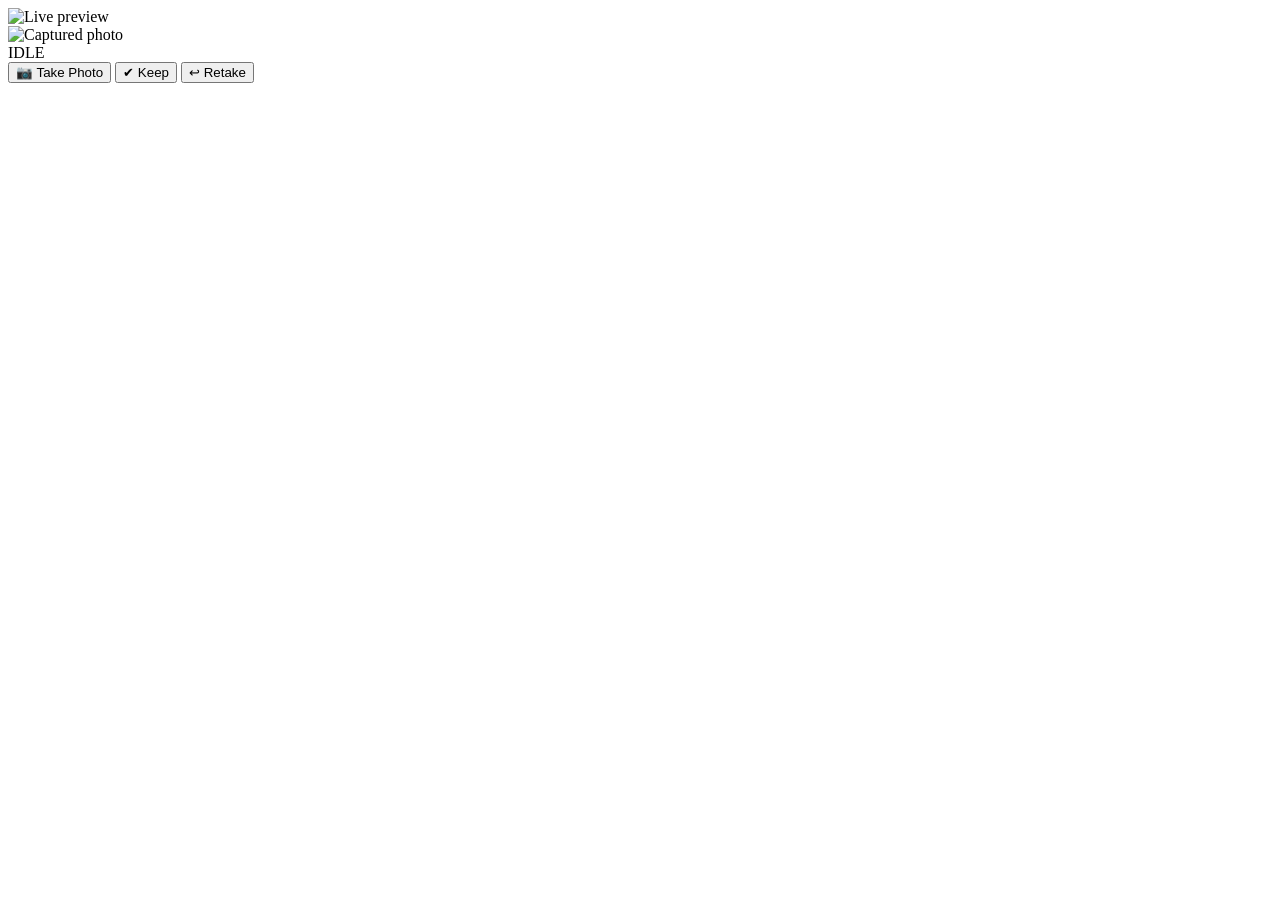
==== web/static/index.html @ 108a11ed "feat: implement GranularPhotoBooth full component architecture - core/: async state machine broker, " ====
<!DOCTYPE html>
<html lang="en">
<head>
  <meta charset="UTF-8" />
  <meta name="viewport" content="width=device-width, initial-scale=1.0" />
  <title>GranularPhotoBooth</title>
  <link rel="stylesheet" href="/static/style.css" />
</head>
<body>
  <!-- Live preview / state overlay -->
  <div id="app">

    <!-- Live camera preview (MJPEG stream) -->
    <div id="preview-container">
      <img id="live-preview" src="/preview" alt="Live preview" />
      <div id="countdown-overlay" class="hidden">
        <span id="countdown-number"></span>
      </div>
    </div>

    <!-- Captured image shown during PREVIEW state -->
    <div id="captured-container" class="hidden">
      <img id="captured-image" src="" alt="Captured photo" />
    </div>

    <!-- Status bar -->
    <div id="status-bar">
      <span id="state-label">IDLE</span>
      <span id="shot-counter" class="hidden"></span>
    </div>

    <!-- Action buttons -->
    <div id="controls">
      <button id="btn-trigger" class="btn btn-primary" onclick="sendEvent('trigger')">
        📷 Take Photo
      </button>
      <button id="btn-confirm" class="btn btn-success hidden" onclick="sendEvent('confirm')">
        ✔ Keep
      </button>
      <button id="btn-retake" class="btn btn-warning hidden" onclick="sendEvent('retake')">
        ↩ Retake
      </button>
    </div>

    <!-- Toast notifications -->
    <div id="toast-container"></div>
  </div>

  <script src="/static/app.js"></script>
</body>
</html>
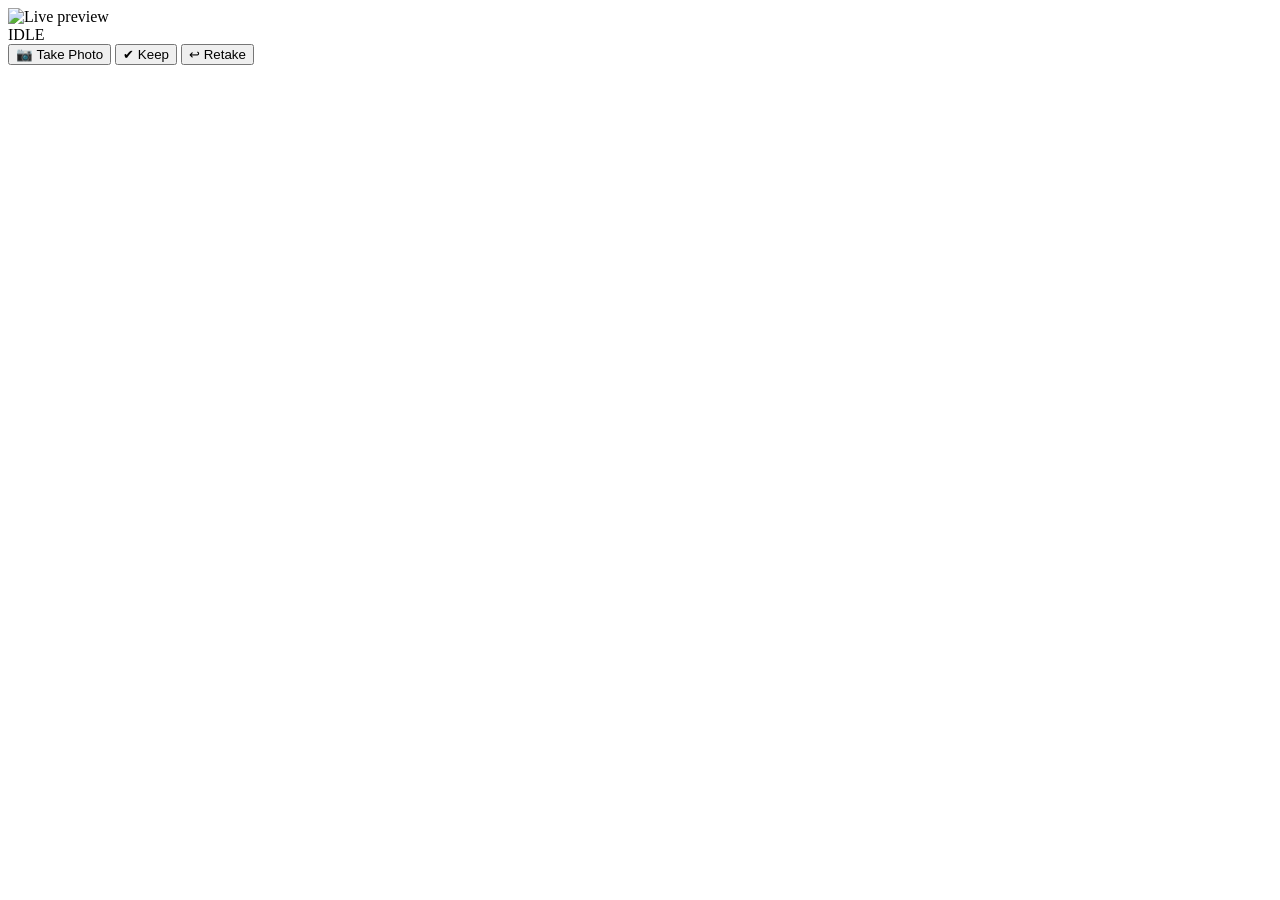
==== commit 9ccff5e2: "fix: crop-to-fill compositor, multi-frame preview, save raw frames; fix roadmap status markers; star" ====
--- a/web/static/index.html
+++ b/web/static/index.html
@@ -18,9 +18,9 @@
       </div>
     </div>
 
-    <!-- Captured image shown during PREVIEW state -->
+    <!-- Captured frames shown during PREVIEW state (one card per shot) -->
     <div id="captured-container" class="hidden">
-      <img id="captured-image" src="" alt="Captured photo" />
+      <div id="frames-strip"></div>
     </div>
 
     <!-- Status bar -->
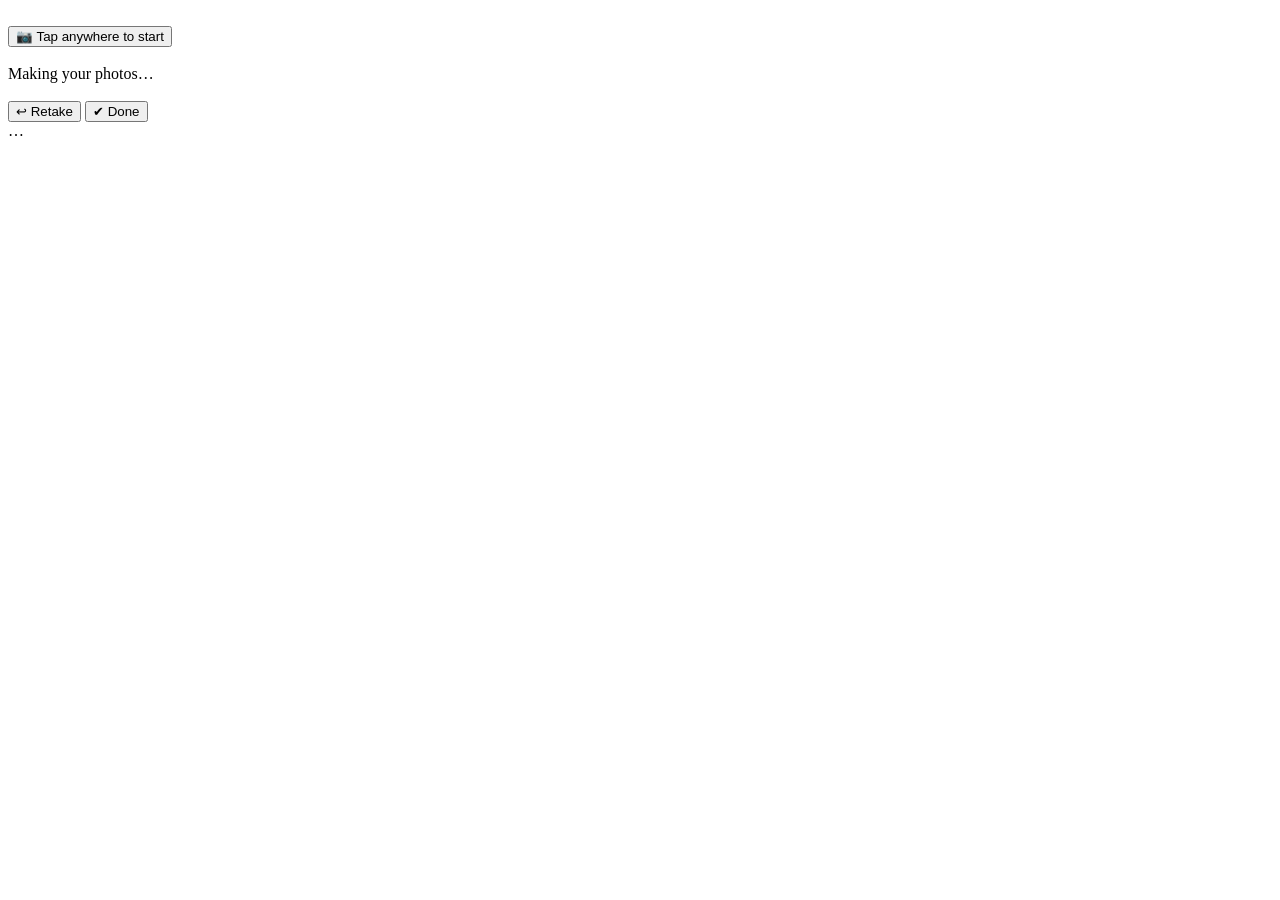
==== commit 2563bd01: "Stability release 0.11.0: hardened camera, session flow, kiosk UI Camera - CameraManager: single cam" ====
--- a/web/static/index.html
+++ b/web/static/index.html
@@ -2,50 +2,81 @@
 <html lang="en">
 <head>
   <meta charset="UTF-8" />
-  <meta name="viewport" content="width=device-width, initial-scale=1.0" />
+  <meta name="viewport" content="width=device-width, initial-scale=1.0, maximum-scale=1.0, user-scalable=no, viewport-fit=cover" />
+  <meta name="apple-mobile-web-app-capable" content="yes" />
+  <meta name="mobile-web-app-capable" content="yes" />
   <title>GranularPhotoBooth</title>
   <link rel="stylesheet" href="/static/style.css" />
 </head>
 <body>
-  <!-- Live preview / state overlay -->
-  <div id="app">
+  <div id="app" data-state="BOOT">
 
-    <!-- Live camera preview (MJPEG stream) -->
-    <div id="preview-container">
-      <img id="live-preview" src="/preview" alt="Live preview" />
-      <div id="countdown-overlay" class="hidden">
-        <span id="countdown-number"></span>
+    <!-- Live camera view (MJPEG). Always underneath everything else. -->
+    <div id="live" class="layer">
+      <img id="live-preview" alt="" draggable="false" />
+      <div id="live-placeholder" class="hidden"><div class="spinner"></div></div>
+    </div>
+
+    <!-- Start screen -->
+    <div id="idle-overlay" class="layer overlay hidden">
+      <button id="btn-trigger" class="big-start" type="button" aria-label="Start">
+        <span class="cam-icon">📷</span>
+        <span id="idle-text">Tap anywhere to start</span>
+      </button>
+    </div>
+
+    <!-- Countdown -->
+    <div id="countdown-overlay" class="layer overlay hidden">
+      <div id="shot-counter"></div>
+      <div id="countdown-number"></div>
+    </div>
+
+    <!-- Camera flash -->
+    <div id="flash" class="layer"></div>
+
+    <!-- The shot that was just taken -->
+    <div id="shot-view" class="layer hidden">
+      <img id="shot-img" alt="" draggable="false" />
+    </div>
+
+    <!-- Processing -->
+    <div id="processing" class="layer overlay hidden">
+      <div class="spinner big"></div>
+      <div id="processing-text">Making your photos…</div>
+    </div>
+
+    <!-- Review of the finished result -->
+    <div id="review" class="layer hidden">
+      <div id="review-title"></div>
+      <div id="review-body">
+        <img id="review-img" alt="" draggable="false" />
+      </div>
+      <div id="review-controls">
+        <button id="btn-retake" class="btn btn-secondary" type="button">↩ Retake</button>
+        <button id="btn-confirm" class="btn btn-primary" type="button">✔ Done</button>
+      </div>
+      <div id="review-progress"><div id="review-progress-bar"></div></div>
+    </div>
+
+    <!-- Blocking problems (camera offline, disk full, connection lost) -->
+    <div id="banner" class="layer hidden">
+      <div class="banner-box">
+        <div class="spinner"></div>
+        <div id="banner-text"></div>
+        <div id="banner-detail"></div>
       </div>
     </div>
 
-    <!-- Captured frames shown during PREVIEW state (one card per shot) -->
-    <div id="captured-container" class="hidden">
-      <div id="frames-strip"></div>
+    <!-- Optional operator status line -->
+    <div id="status-bar" class="hidden">
+      <span id="state-label">…</span>
+      <span id="camera-label"></span>
     </div>
 
-    <!-- Status bar -->
-    <div id="status-bar">
-      <span id="state-label">IDLE</span>
-      <span id="shot-counter" class="hidden"></span>
-    </div>
-
-    <!-- Action buttons -->
-    <div id="controls">
-      <button id="btn-trigger" class="btn btn-primary" onclick="sendEvent('trigger')">
-        📷 Take Photo
-      </button>
-      <button id="btn-confirm" class="btn btn-success hidden" onclick="sendEvent('confirm')">
-        ✔ Keep
-      </button>
-      <button id="btn-retake" class="btn btn-warning hidden" onclick="sendEvent('retake')">
-        ↩ Retake
-      </button>
-    </div>
-
-    <!-- Toast notifications -->
-    <div id="toast-container"></div>
+    <div id="toast-container" aria-live="polite"></div>
   </div>
 
+  <!-- RUNTIME_CONFIG -->
   <script src="/static/app.js"></script>
 </body>
 </html>
